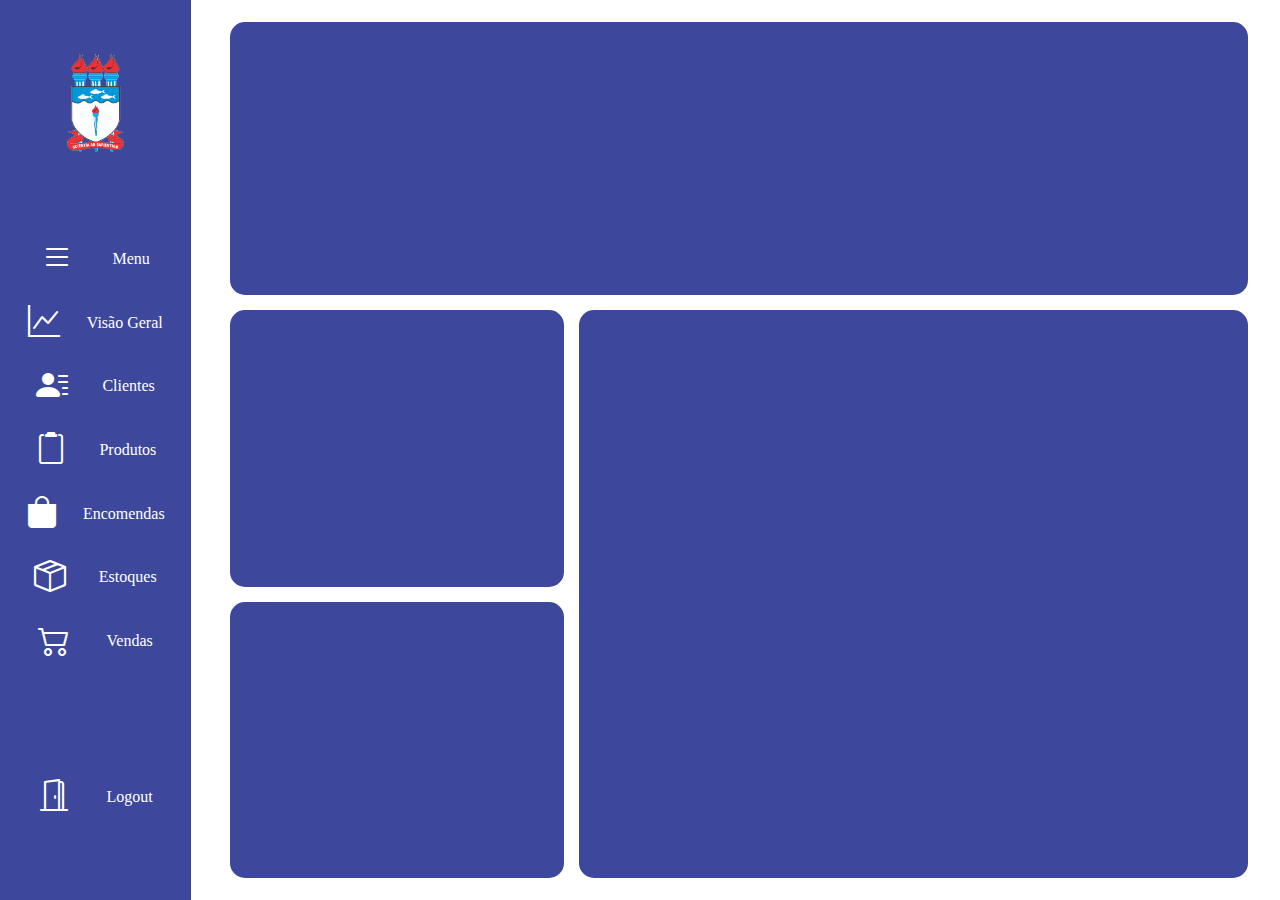
==== index.html @ 3b8b92f4 "client page" ====
<!DOCTYPE html>
<html lang="pt-br">
<head>
    <meta charset="UTF-8">
    <meta http-equiv="X-UA-Compatible" content="IE=edge">
    <meta name="viewport" content="width=device-width, initial-scale=1.0">
    <link rel="stylesheet" href="https://cdn.jsdelivr.net/npm/bootstrap-icons@1.9.1/font/bootstrap-icons.css">  
    <link rel="stylesheet" href="../assets/css/layout.css">
    <link rel="stylesheet" href="assets/css/index.css">
    <title>Home</title>
</head>
<body>
    <div class="content">
        <sidebar>
            <div id="logo" class="side-item">
                <img src="../assets/img/brasao-ufal.png" alt="" class="brasao-ufal">
            </div>

            <div class="side-list">
                <ul>
                    <li class="side-item">
                        <a href="" class="link-item">
                            <i class="bi bi-list"></i>
                            <div class="item-text">Menu</div>
                        </a>
                    </li>

                    <li class="side-item">
                        <a href="" class="link-item">
                            <i class="bi bi-graph-up"></i>
                            <div class="item-text">Visão Geral</div>
                        </a>
                    </li>

                    <li class="side-item">
                        <a href="" class="link-item">
                            <i class="bi bi-person-lines-fill"></i>
                            <div class="item-text">Clientes</div>
                        </a>
                    </li>
                    
                    <li class="side-item">
                        <a href="" class="link-item">
                            <i class="bi bi-clipboard2"></i>
                            <div class="item-text">Produtos</div>
                        </a>
                    </li>

                    <li class="side-item">
                        <a href="" class="link-item">
                            <i class="bi bi-bag-fill"></i>
                            <div class="item-text">Encomendas</div>
                        </a>
                    </li>

                    <li class="side-item">
                        <a href="" class="link-item">
                            <i class="bi bi-box-seam"></i>
                            <div class="item-text">Estoques</div>
                        </a>
                    </li>

                    <li class="side-item">
                        <a href="" class="link-item">
                            <i class="bi bi-cart2"></i>
                            <div class="item-text">Vendas</div>
                        </a>
                    </li>
                </ul>
            </div>

            <div id="logout" class="side-item">
                <a href="" class="link-item">
                    <i class="bi bi-door-open"></i>
                    <div class="item-text">Logout</div>
                </a>
            </div>
        </sidebar>
        
        <main>

            <section id="home">
                <div id="content1" class="margin-main border-curved bg-blue">

                </div>

                <div id="content2" class="margin-main">
                    <div id="content3">
                        <div class="bg-blue border-curved">

                        </div>
                        <div class="bg-blue border-curved">

                        </div>
                    </div>
                    <div id="content4" class="bg-blue border-curved">

                    </div>
                </div>
            </section>
            
        </main>
    </div>
</body>
</html>
---- assets/css/layout.css ----
html, body{
    margin: 0;
    padding: 0;
    width: 100%;
    height: 100%;
}

ul{
    height: 100%;
    width: 100%;
    display: flex;
    flex-direction: column;
    justify-content: space-evenly;
    margin: 0;
    padding: 0;
}

li {
    width: 100%;
    list-style-type: none;
    padding:0px 0px 0px 0px;
	margin: 0px 0px 0px 0px;
}

a {
    text-decoration: none;
}

sidebar{
    display: grid;
    grid-template-rows: 3fr 7fr 3fr;
    padding: 1%;
    gap: 1%;
    background-color: #3D479B;
}

main{

}

.content{
    display: grid;
    height: 100%;
    width: 100%;
    grid-template-columns: 1.5fr 8.5fr;
    gap: 0.5%;
}


#logo{
    align-items: center;
}

.side-list{
    display: flex;
    flex-direction: row;
    
}

.side-item{
    display: flex;
    justify-content: center;
}

.side-item a{
    width: 100%;
    color: white;
}

.link-item{
    display: flex;
    justify-content: space-evenly;
}

.link-item:hover{
    background-color: #777474;
}

.link-item:active{
    background-color: rgb(196, 191, 191);
}

.item-text{
    display: flex;
    flex-direction: column;
    justify-content: center;
}

#logout{
    align-items: center;
}

.brasao-ufal{
    width: 30%;
}

.bi{
    font-size: 2em;
}


.border-curved{
    border-radius: 15px;
}

.bg-blue{
    background-color: #3D479B;
}

.color-white{
    color: white;
}


table{
}

tr{
   
    
}
---- assets/css/index.css ----
#home
{
    height: 100%;
    width: 100%;
    display: grid;
    grid-template-rows: 1.5fr 3fr;
    gap: 15px;
}

#content1{
    margin-top: 2%;
}

#content2{
    margin-bottom: 2%;
    display: grid;
    grid-template-columns: 1fr 2fr;
    gap: 15px;
}

#content3{
    display: grid;
    grid-template-rows: 1fr 1fr;
    gap: 15px;
}

.margin-main{
    margin-left: 3%;
    margin-right: 3%;
}
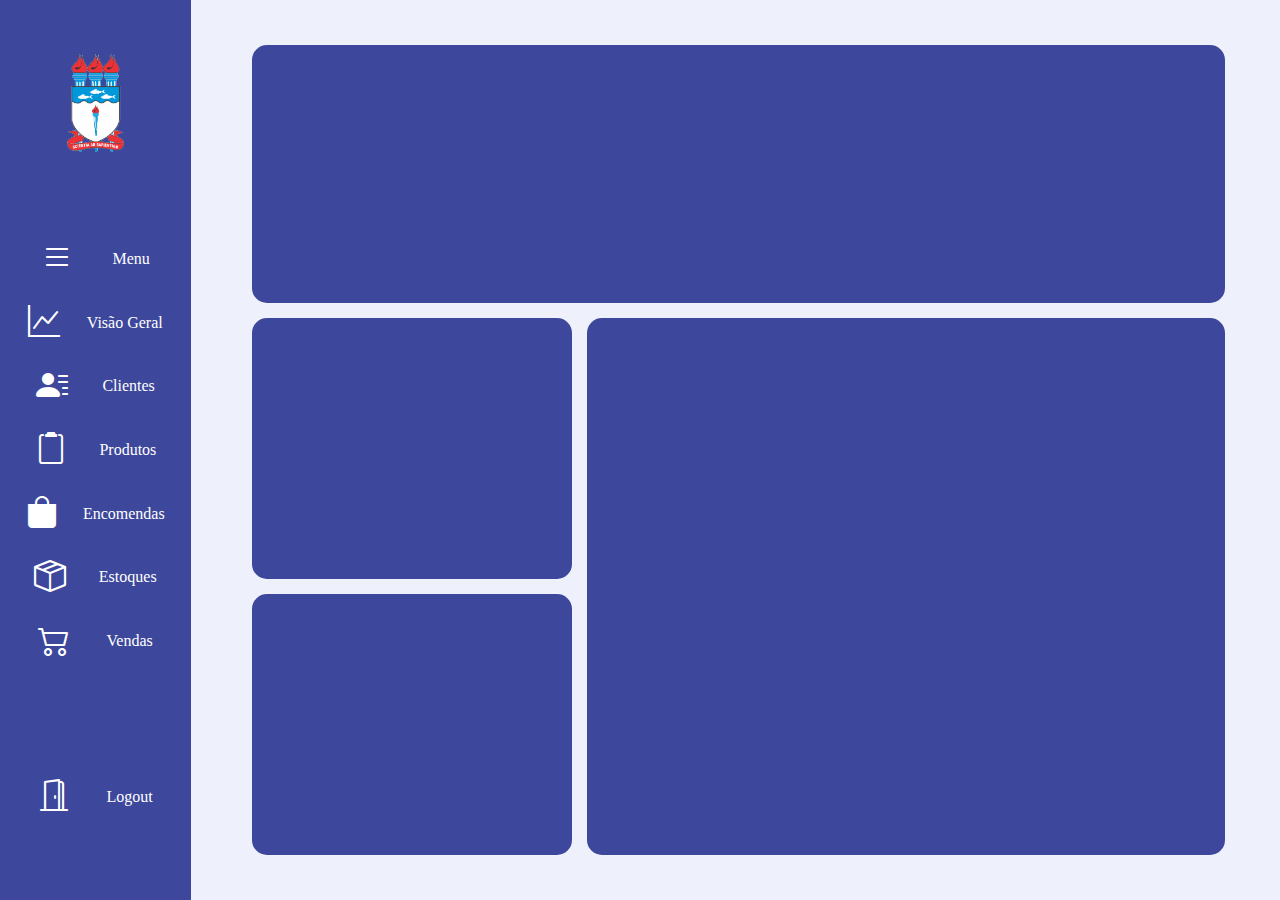
==== commit 63d17ba0: "Modais adicionados e links associados a cada view." ====
--- a/index.html
+++ b/index.html
@@ -26,42 +26,42 @@
                     </li>
 
                     <li class="side-item">
-                        <a href="" class="link-item">
+                        <a href="index.html" class="link-item">
                             <i class="bi bi-graph-up"></i>
                             <div class="item-text">Visão Geral</div>
                         </a>
                     </li>
 
                     <li class="side-item">
-                        <a href="" class="link-item">
+                        <a href="client.html" class="link-item">
                             <i class="bi bi-person-lines-fill"></i>
                             <div class="item-text">Clientes</div>
                         </a>
                     </li>
                     
                     <li class="side-item">
-                        <a href="" class="link-item">
+                        <a href="produtos.html" class="link-item">
                             <i class="bi bi-clipboard2"></i>
                             <div class="item-text">Produtos</div>
                         </a>
                     </li>
 
                     <li class="side-item">
-                        <a href="" class="link-item">
+                        <a href="encomendas.html" class="link-item">
                             <i class="bi bi-bag-fill"></i>
                             <div class="item-text">Encomendas</div>
                         </a>
                     </li>
 
                     <li class="side-item">
-                        <a href="" class="link-item">
+                        <a href="estoque.html" class="link-item">
                             <i class="bi bi-box-seam"></i>
                             <div class="item-text">Estoques</div>
                         </a>
                     </li>
 
                     <li class="side-item">
-                        <a href="" class="link-item">
+                        <a href="vendas.html" class="link-item">
                             <i class="bi bi-cart2"></i>
                             <div class="item-text">Vendas</div>
                         </a>
--- a/assets/css/layout.css
+++ b/assets/css/layout.css
@@ -3,6 +3,7 @@
     padding: 0;
     width: 100%;
     height: 100%;
+    background-color: #eef1fc;
 }
 
 ul{
@@ -26,7 +27,7 @@
     text-decoration: none;
 }
 
-sidebar{
+sidebar {
     display: grid;
     grid-template-rows: 3fr 7fr 3fr;
     padding: 1%;
@@ -35,7 +36,7 @@
 }
 
 main{
-
+    padding: 24px;
 }
 
 .content{
@@ -73,11 +74,11 @@
 }
 
 .link-item:hover{
-    background-color: #777474;
+    background-color: rgba(119, 133, 255, 0.2);
 }
 
 .link-item:active{
-    background-color: rgb(196, 191, 191);
+    background-color: rgba(119, 133, 255, 0.9);
 }
 
 .item-text{
@@ -110,7 +111,14 @@
 .color-white{
     color: white;
 }
-
+.title-text{
+    color: #3D479B;
+    font-size:x-large;
+    font-weight: bold;
+}
+.btn:hover{
+    background-color: #2c3bc7;
+}
 
 table{
 }
@@ -118,4 +126,13 @@
 tr{
    
     
-}+}
+
+#clientes, #encomendas, #estoque, #produtos {
+    display: flex;
+    flex-direction: column;
+}
+
+#table-title{
+    padding-bottom: 24px;
+}
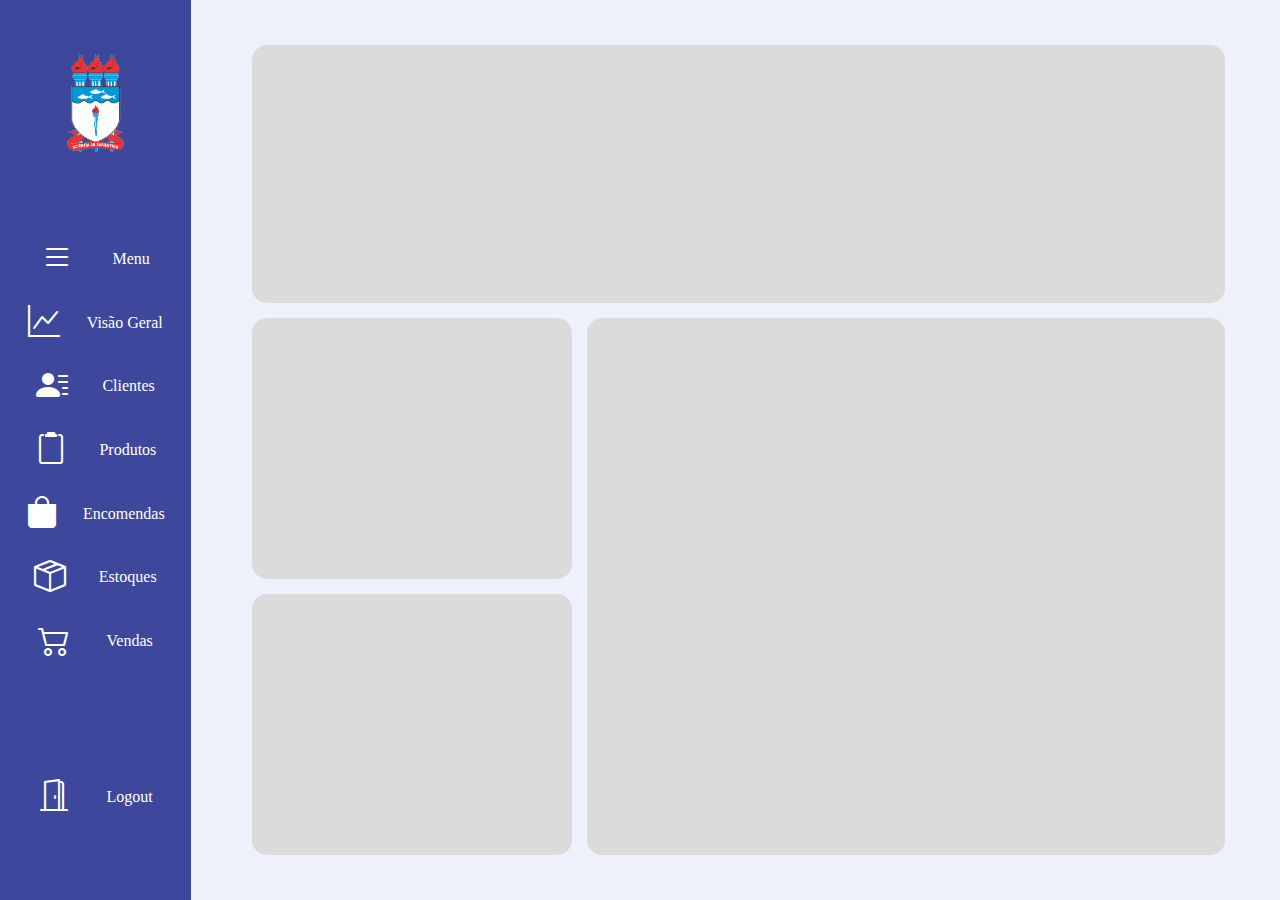
==== commit 3a790a48: "Tela de vendas feita!" ====
--- a/index.html
+++ b/index.html
@@ -80,20 +80,20 @@
         <main>
 
             <section id="home">
-                <div id="content1" class="margin-main border-curved bg-blue">
+                <div id="content1" class="margin-main border-curved bg-gray">
 
                 </div>
 
                 <div id="content2" class="margin-main">
                     <div id="content3">
-                        <div class="bg-blue border-curved">
+                        <div class="bg-gray border-curved">
 
                         </div>
-                        <div class="bg-blue border-curved">
+                        <div class="bg-gray border-curved">
 
                         </div>
                     </div>
-                    <div id="content4" class="bg-blue border-curved">
+                    <div id="content4" class="bg-gray border-curved">
 
                     </div>
                 </div>
--- a/assets/css/layout.css
+++ b/assets/css/layout.css
@@ -104,8 +104,8 @@
     border-radius: 15px;
 }
 
-.bg-blue{
-    background-color: #3D479B;
+.bg-gray{
+    background-color: #dbdbdb;
 }
 
 .color-white{
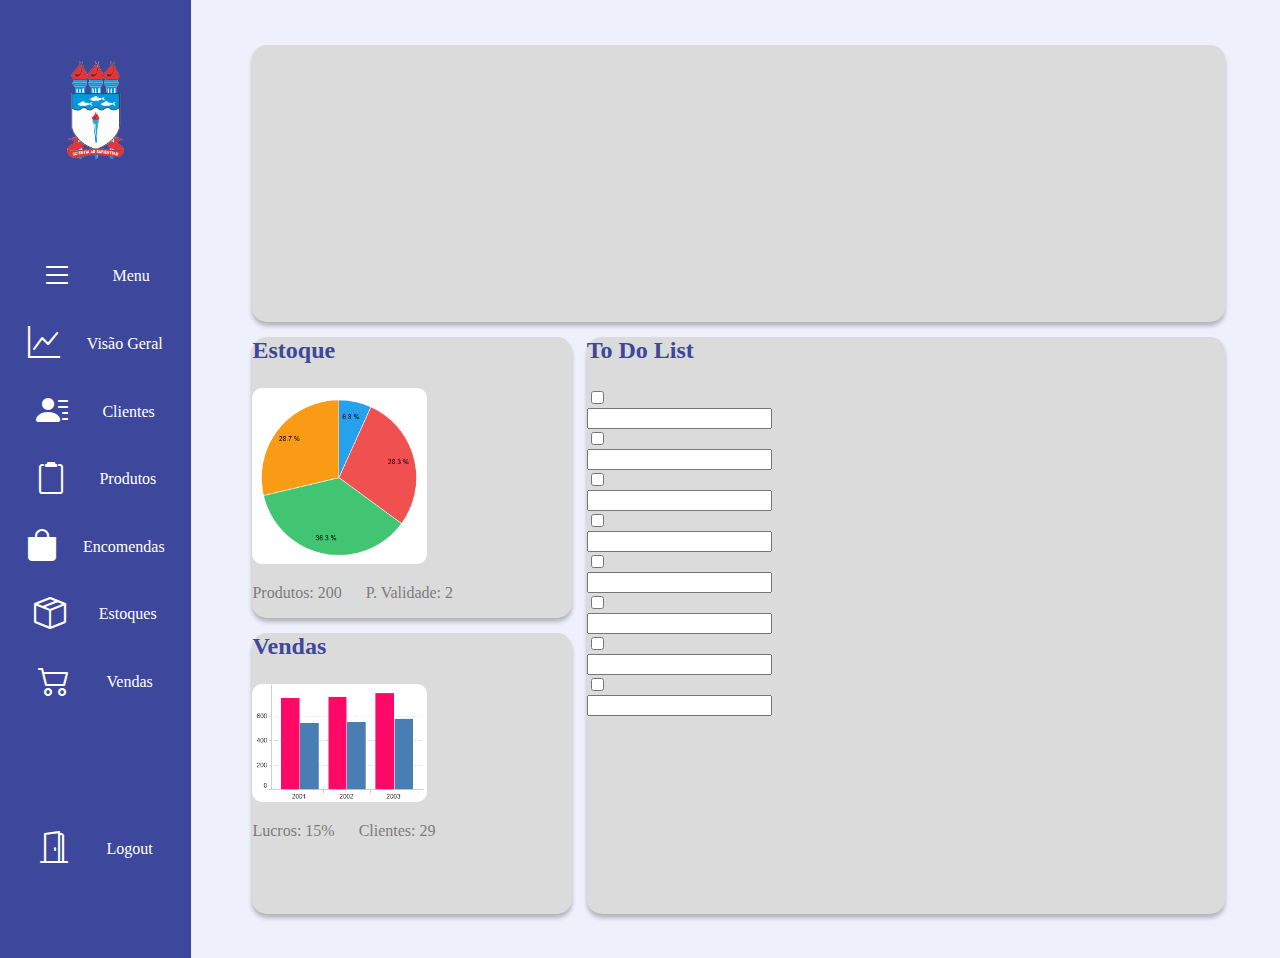
==== commit 771e6e89: "Dashboard com 3 contents" ====
--- a/index.html
+++ b/index.html
@@ -4,6 +4,7 @@
     <meta charset="UTF-8">
     <meta http-equiv="X-UA-Compatible" content="IE=edge">
     <meta name="viewport" content="width=device-width, initial-scale=1.0">
+    <link href="https://cdn.jsdelivr.net/npm/bootstrap@5.2.2/dist/css/bootstrap.min.css" rel="stylesheet" integrity="sha384-Zenh87qX5JnK2Jl0vWa8Ck2rdkQ2Bzep5IDxbcnCeuOxjzrPF/et3URy9Bv1WTRi" crossorigin="anonymous">
     <link rel="stylesheet" href="https://cdn.jsdelivr.net/npm/bootstrap-icons@1.9.1/font/bootstrap-icons.css">  
     <link rel="stylesheet" href="../assets/css/layout.css">
     <link rel="stylesheet" href="assets/css/index.css">
@@ -80,26 +81,113 @@
         <main>
 
             <section id="home">
-                <div id="content1" class="margin-main border-curved bg-gray">
+                <div id="content1" class="margin-main border-curved bg-gray sombra">
 
                 </div>
 
                 <div id="content2" class="margin-main">
                     <div id="content3">
-                        <div class="bg-gray border-curved">
-
+                        <div class="bg-gray border-curved hover-dash sombra d-flex flex-column justify-content-center">
+                            <a href="./estoque.html">
+                                <div class="d-flex flex-column justify-content-center align-items-center">
+                                    <div id="table-title" class="d-flex justify-content-center m-2">
+                                        <div class="title-text">
+                                            Estoque
+                                        </div>
+                                    </div>
+                                    <div class="box-img">
+                                        <img src="./assets/img/graph1.png" alt="">
+                                    </div>
+                                    <div class="box-text">
+                                        <p>Produtos: 200</p>
+                                        <p>P. Validade: 2</p>
+                                    </div>
+                                </div>
+                            </a>   
                         </div>
-                        <div class="bg-gray border-curved">
-
+                        <div class="bg-gray border-curved hover-dash sombra d-flex flex-column justify-content-center">
+                            <a href="./vendas.html">
+                                <div class="d-flex flex-column justify-content-center align-items-center">
+                                    <div id="table-title" class="d-flex justify-content-center m-2">
+                                        <div class="title-text">
+                                            Vendas
+                                        </div>
+                                    </div>
+                                    <div class="box-img">
+                                        <img src="./assets/img/graph2.png" alt="">
+                                    </div>
+                                    <div class="box-text">
+                                        <p>Lucros: 15%</p>
+                                        <p>Clientes: 29</p>
+                                    </div>
+                                </div>
+                            </a>                                
                         </div>
                     </div>
-                    <div id="content4" class="bg-gray border-curved">
-
+                    <div id="content4" class="bg-gray border-curved hover-dash sombra">
+                        <div id="table-title" class="d-flex justify-content-center m-2">
+                            <div class="title-text">
+                                To Do List
+                            </div>
+                        </div>
+                        <div class="mx-5">
+                            <div class="input-group mb-3">
+                                <div class="input-group-text">
+                                  <input class="form-check-input mt-0" type="checkbox" value="" aria-label="Checkbox for following text input">
+                                </div>
+                                <input type="text" class="form-control" aria-label="Text input with checkbox">
+                            </div>
+                            <div class="input-group mb-3">
+                                <div class="input-group-text">
+                                  <input class="form-check-input mt-0" type="checkbox" value="" aria-label="Checkbox for following text input">
+                                </div>
+                                <input type="text" class="form-control" aria-label="Text input with checkbox">
+                            </div>
+                            <div class="input-group mb-3">
+                                <div class="input-group-text">
+                                  <input class="form-check-input mt-0" type="checkbox" value="" aria-label="Checkbox for following text input">
+                                </div>
+                                <input type="text" class="form-control" aria-label="Text input with checkbox">
+                            </div>
+                            <div class="input-group mb-3">
+                                <div class="input-group-text">
+                                  <input class="form-check-input mt-0" type="checkbox" value="" aria-label="Checkbox for following text input">
+                                </div>
+                                <input type="text" class="form-control" aria-label="Text input with checkbox">
+                            </div>
+                            <div class="input-group mb-3">
+                                <div class="input-group-text">
+                                  <input class="form-check-input mt-0" type="checkbox" value="" aria-label="Checkbox for following text input">
+                                </div>
+                                <input type="text" class="form-control" aria-label="Text input with checkbox">
+                            </div>
+                            <div class="input-group mb-3">
+                                <div class="input-group-text">
+                                  <input class="form-check-input mt-0" type="checkbox" value="" aria-label="Checkbox for following text input">
+                                </div>
+                                <input type="text" class="form-control" aria-label="Text input with checkbox">
+                            </div>
+                            <div class="input-group mb-3">
+                                <div class="input-group-text">
+                                  <input class="form-check-input mt-0" type="checkbox" value="" aria-label="Checkbox for following text input">
+                                </div>
+                                <input type="text" class="form-control" aria-label="Text input with checkbox">
+                            </div>
+                            <div class="input-group mb-3">
+                                <div class="input-group-text">
+                                  <input class="form-check-input mt-0" type="checkbox" value="" aria-label="Checkbox for following text input">
+                                </div>
+                                <input type="text" class="form-control" aria-label="Text input with checkbox">
+                            </div>
+                        </div>
                     </div>
                 </div>
             </section>
             
         </main>
     </div>
+
+    <script src="https://cdn.jsdelivr.net/npm/@popperjs/core@2.11.6/dist/umd/popper.min.js" integrity="sha384-oBqDVmMz9ATKxIep9tiCxS/Z9fNfEXiDAYTujMAeBAsjFuCZSmKbSSUnQlmh/jp3" crossorigin="anonymous"></script>
+    <script src="https://cdn.jsdelivr.net/npm/bootstrap@5.2.2/dist/js/bootstrap.min.js" integrity="sha384-IDwe1+LCz02ROU9k972gdyvl+AESN10+x7tBKgc9I5HFtuNz0wWnPclzo6p9vxnk" crossorigin="anonymous"></script>
 </body>
 </html>--- a/assets/css/layout.css
+++ b/assets/css/layout.css
@@ -73,11 +73,12 @@
     justify-content: space-evenly;
 }
 
-.link-item:hover{
+.link-item:hover, .hover-dash:hover{
     background-color: rgba(119, 133, 255, 0.2);
+    transition: 1s;
 }
 
-.link-item:active{
+.link-item:active, .hover-dash:active{
     background-color: rgba(119, 133, 255, 0.9);
 }
 
--- a/assets/css/index.css
+++ b/assets/css/index.css
@@ -5,6 +5,25 @@
     display: grid;
     grid-template-rows: 1.5fr 3fr;
     gap: 15px;
+}
+
+.box-img {
+    width: 175px;
+}
+
+.box-img img {
+    width: 100%;
+    border-radius: 10px;
+}
+
+.box-text {
+    display: flex;
+    color: #7C7C7C;
+    gap: 0 24px;
+}
+
+.sombra {
+    box-shadow: 0px 4px 4px 0px #00000040;
 }
 
 #content1{
